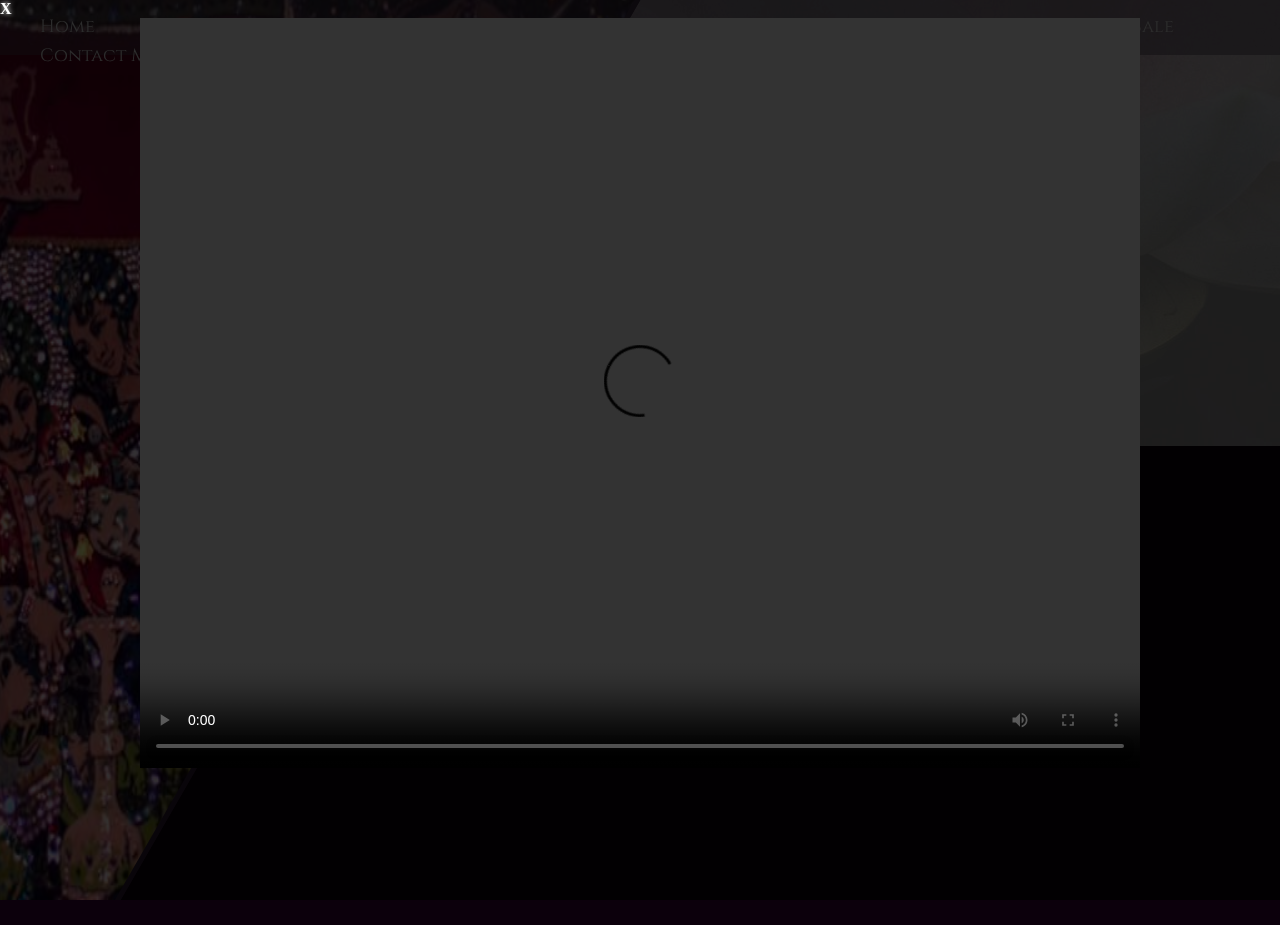
==== index.html @ 3a8ccbe5 "must fix all headers" ====
<!DOCTYPE html>
<html>
<head>

	<title>Bellydancing by Layla</title>
	<link rel="stylesheet" type="text/css" href="styles.css">
	<link href="https://fonts.googleapis.com/css?family=Lobster+Two|Cinzel" rel="stylesheet">

<style>
/*flexed to center #main-image and text*/
		.container {
			display: flex;
			flex-direction: column;
		}
/*because #main-image kept popping behind the header*/
		#heading{
			z-index: -1;
		}

		#heading img {
		width: 150vh;
		padding-top: 30vh;
		padding-right: 40vw;


		}
/*image of layla centered in the */
		#main-image {
      position:absolute;
			height: 90vh;
			width: 700px;
			/*align-self: center;*/
      margin:0 auto;
      left:60vw;
			bottom: 1vh;
			background-position: -10vw 0;
			background-size: cover;
			background-repeat: no-repeat;
			background-image: url(images/transparent/transparent-vest.png);
			transition-delay: .5s;
		}

/*h1, h2, and image of layla*/
		#main-layla, #professional, #main-image {
			opacity: 0;
			transition: 2s;
		}
			/*h1*/
		#main-layla {
			transition-delay: 1s;
		}
			/*h2*/
		#professional {
			transition-delay: 2s;
		}



</style>
</head>
<body onload="modalLaunch()">
<!-- nav sidebar -->
<div id = "navbar">

<!-- Home is index.html#close so modal doesn't play-->
	<ul>
		<a href="index.html#close"><li>Home</li></a>
		<a href="history.html"><li>About Me</li></a>
		<a href="shows.html"><li>Upcoming Shows</li></a>
		<a href="classes.html"><li>Classes</li></a>
		<a href="the-boss.html"><li>The Legend of Serena Wilson</li></a>
		<a href="costuming.html"><li>Costuming for Sale</li></a>
		<a href="contact.html"><li>Contact Me</li></a>
	</ul>
</div>

<div class="container">
	<div id="heading">
		<img src="images/tapestry.jpg">
	</div>

	<div id="main-image"></div>
</div>



<h1 id="main-layla">Layla</h1>
<h2 id="professional">Professional Bellydance Artist</h2>



<!-- Modal landing page-->

	<div id="video" class="blackOverlay">
	<!-- onclick both stops the video and triggers opacity on #main-image and text -->
	<span><a href="#close" class="close" onclick="pauseVid(); opacUp()">X</a></span>
      <div class="formatting">

			<video id="laylaVideo" width="1000" height="750" controls autoplay>
				<source src="media/cruella-de-ville.mp4" type="video/mp4">
			</video>
	</div>
  </div>

  <script type="text/javascript" src="scripts.js"></script>

  <script>

  var exOut = document.getElementsByClassName("close")[0];
  var laylaVideo = document.getElementById("laylaVideo");

  var pic = document.getElementById("main-image");
  var layla = document.getElementById("main-layla");
  var pro = document.getElementById("professional");

 //adapeted from https://stackoverflow.com/questions/7696651/jump-to-a-element-automatically-on-page-load
  function modalLaunch(){
  	if(!document.location.hash){
  		document.location.hash = "video";

  	} else if (document.location.hash = "close"){
  		pauseVid();
  	}
  }

  function pauseVid(){
  	laylaVideo.pause();
  	pic.style.opacity="1";
  	layla.style.opacity="1";
  	pro.style.opacity="1";

  }

</script>
</body>
</html>
---- styles.css ----
/*margin 0 and background color to ensure no white when scrolling out of bounds*/
body{
	margin: 0;
	background-color: rgb(12, 0, 12);

}

h1, h2{
	color: white;
	text-shadow: 0px 0px 10px rgb(235, 124, 255);
	font-size: 300px;
	z-index: 1;
	position: absolute;
	margin-left: 25vw;
	font-family: 'Lobster Two', cursive;
}

h2{
	font-size: 100px;
	margin-top: 75vh;
	margin-left: 10vw;
}

/*all H3s are the listing titles and have a purple background */
h3 {
	color: white;
	font-family: 'Cinzel', serif;
	margin-top: 0;
	background-color: rgb(123, 78, 135);
	font-size: 30px;
	line-height: 5vh;
	padding: 2vw;
		}

/*content is any and all text in a box */
.content{
	width: 60vw;
	border-radius: 40px;
	position: absolute;
	z-index: 1;
	color: rgb(239, 227, 252);
	font-size: 20px;
}

.content p{
	padding: 1vw;
	font-family: 'Cinzel', serif;
}

/*navbar is fixed, which is only really important for classes.html*/
#navbar{
	position: fixed;
	top: 0;
	z-index: 9999;
	width: 100%;
	height: 55px;
	background-color: rgba(76, 64, 79, 0.5);
}

#navbar ul{
	list-style-type: none;
}


#navbar li {
	margin-top: 0;
	line-height: 0;
	display: inline-block;
	padding: 0 4vw 18px 0;
	font-family: 'Cinzel', serif;
}

/*all anchor tags are grey unless otherwise indicated*/
a {
	text-decoration: none;
	color: rgb(217, 217, 217);
}

#navbar a {
	font-size: 18px;
}

/*nav bar coloring is white to give us a break on the purple*/
#navbar a:hover {
	color: rgb(255, 255, 255);
	text-shadow: 0px 0px 5px rgb(255, 255, 255);
}
/*the container is unclickable and has no bearing on the layout except
to fix the background picture and header. Background picture is deliberately
 not covering the whole background to give a split effect.
*/
.container {
	z-index: -9999;
	background-image: url(images/jay-castor-lotus-copy-copy.jpg);
	background-repeat: no-repeat;
	background-position: 0 -90vh;
	height: 100vh;
	width: 100vw;
	overflow: hidden;
	position: fixed;
	top: 0;
}

/*diagonal div to the left*/
/*headings are NOT responsize and require a different (likely horizontal) layout on smaller media sizes*/
#heading {
  position: absolute;
	overflow: hidden;
  top:30vw;
 	height: 80vh;
 	background-color: rgb(56, 15, 54);
  transform-origin: 0% 100%;
  transform: rotate(-60deg);
  border-bottom: 5px outset rgb(123, 78, 135);
			}

/*default sizing and rotation of picture inside header*/
#heading img {
	height: 150vh;
	width: auto;
  	transform: rotate(60deg);
}


/*all buttons have the same purple glow hover effect*/
button{
	transition: .25s;
}

button:hover{
	background-color: rgb(247, 204, 255);
	box-shadow: 0px 0px 5px 5px rgb(235, 124, 255);
}

/*remove the blue outline when selected*/
button:focus{
	outline: 0;
}

/*default for all modals*/
.blackOverlay {
		position: fixed;
		top: 0;
		left: 0;
		bottom: 0;
		right: 0;
		background: rgba(0,0,0,0.8);
		z-index: 99999;
		opacity: 0;
		transition: opacity 300ms ease-in;
		pointer-events: none;
	}
/*modal launch*/
	.blackOverlay:target {
		opacity: 1;
		pointer-events: auto;
	}

/*modal close button*/
	.close {
		color: rgb(232, 176, 229);
		line-height: 10px;
		text-align: center;
		font-weight: bold;
		text-decoration: none;
	}
/*hover for modal close button*/
	.close:hover {
		color: white;
		text-shadow: 0px 0px 5px rgb(255, 255, 255);

	}
/*center the content of the div inside the modal*/
	.formatting {
		/*margin-top: 1vh;*/
		display: flex;
		flex-flow: row;
		justify-content: center;
		}
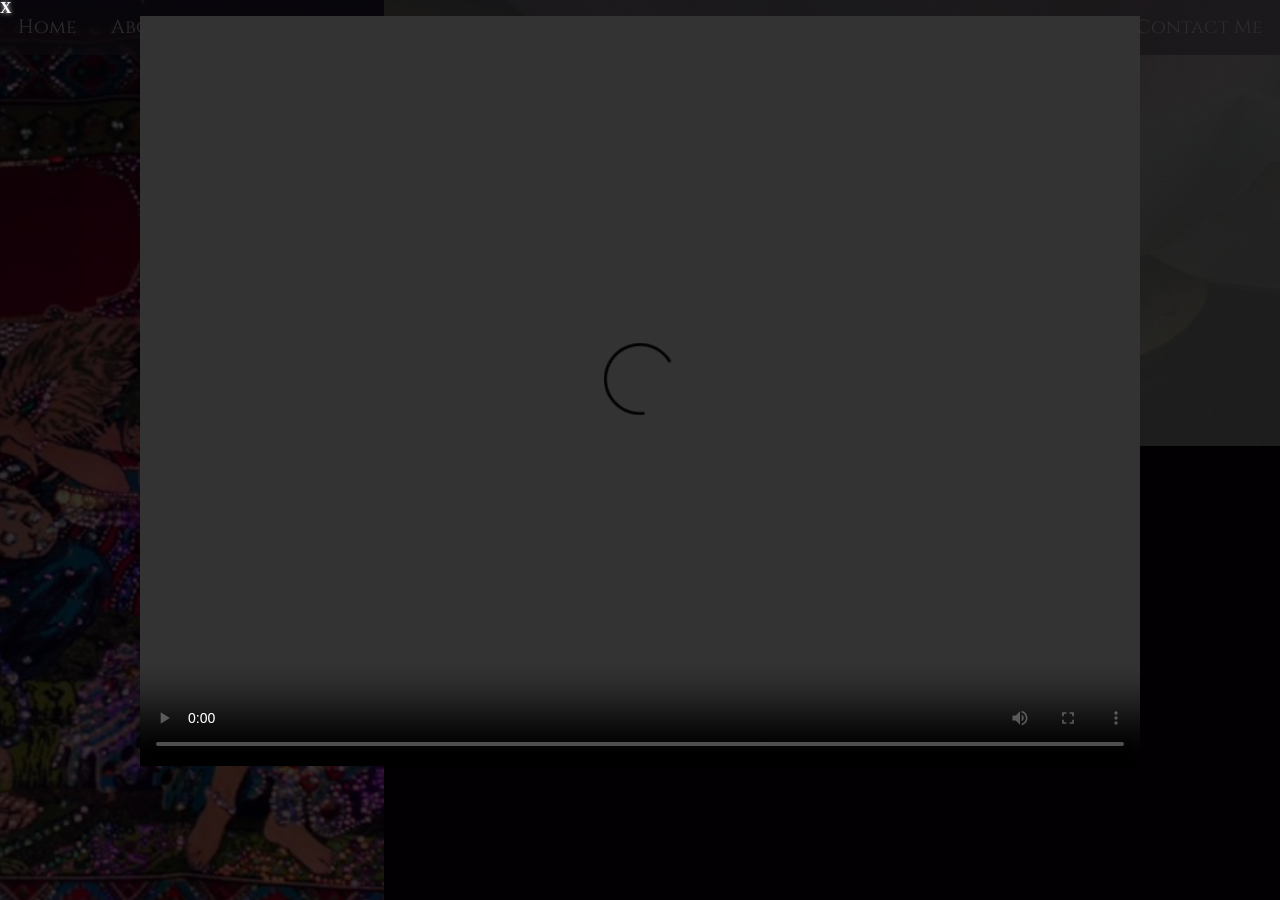
==== commit 6d6d1237: "all changes" ====
--- a/index.html
+++ b/index.html
@@ -3,26 +3,15 @@
 <head>
 
 	<title>Bellydancing by Layla</title>
+  <meta name="viewport" content="width=device-width, initial-scale=1.0">
+  <link rel="stylesheet" type="text/css" href="reset.css">
 	<link rel="stylesheet" type="text/css" href="styles.css">
 	<link href="https://fonts.googleapis.com/css?family=Lobster+Two|Cinzel" rel="stylesheet">
 
 <style>
-/*flexed to center #main-image and text*/
-		.container {
-			display: flex;
-			flex-direction: column;
-		}
-/*because #main-image kept popping behind the header*/
-		#heading{
-			z-index: -1;
-		}
 
 		#heading img {
-		width: 150vh;
-		padding-top: 30vh;
-		padding-right: 40vw;
-
-
+      margin-left: -45vw;
 		}
 /*image of layla centered in the */
 		#main-image {
@@ -30,6 +19,7 @@
 			height: 90vh;
 			width: 700px;
 			/*align-self: center;*/
+      z-index: -1;
       margin:0 auto;
       left:60vw;
 			bottom: 1vh;
@@ -47,10 +37,16 @@
 		}
 			/*h1*/
 		#main-layla {
+       z-index: 1;
+       top:30vh;
+       left:-20vw;
+      /*text-align: center;*/
+      font-size: 25vw;
 			transition-delay: 1s;
 		}
 			/*h2*/
 		#professional {
+            z-index: 1;
 			transition-delay: 2s;
 		}
 
@@ -80,13 +76,13 @@
 	</div>
 
 	<div id="main-image"></div>
-</div>
+
 
 
 
 <h1 id="main-layla">Layla</h1>
 <h2 id="professional">Professional Bellydance Artist</h2>
-
+</div>
 
 
 <!-- Modal landing page-->
--- a/styles.css
+++ b/styles.css
@@ -2,13 +2,12 @@
 body{
 	margin: 0;
 	background-color: rgb(12, 0, 12);
-
 }
 
 h1, h2{
 	color: white;
 	text-shadow: 0px 0px 10px rgb(235, 124, 255);
-	font-size: 300px;
+	font-size: 10vw;
 	z-index: 1;
 	position: absolute;
 	margin-left: 25vw;
@@ -16,7 +15,7 @@
 }
 
 h2{
-	font-size: 100px;
+	font-size: 5vw;
 	margin-top: 75vh;
 	margin-left: 10vw;
 }
@@ -27,7 +26,7 @@
 	font-family: 'Cinzel', serif;
 	margin-top: 0;
 	background-color: rgb(123, 78, 135);
-	font-size: 30px;
+	font-size: 2vwpx;
 	line-height: 5vh;
 	padding: 2vw;
 		}
@@ -39,7 +38,7 @@
 	position: absolute;
 	z-index: 1;
 	color: rgb(239, 227, 252);
-	font-size: 20px;
+	font-size: 2vw;
 }
 
 .content p{
@@ -59,14 +58,14 @@
 
 #navbar ul{
 	list-style-type: none;
+  display: flex;
+  justify-content: space-around;
 }
 
 
 #navbar li {
-	margin-top: 0;
-	line-height: 0;
+	line-height: 6vh;
 	display: inline-block;
-	padding: 0 4vw 18px 0;
 	font-family: 'Cinzel', serif;
 }
 
@@ -77,7 +76,7 @@
 }
 
 #navbar a {
-	font-size: 18px;
+	font-size: 1.5vw;
 }
 
 /*nav bar coloring is white to give us a break on the purple*/
@@ -90,6 +89,7 @@
  not covering the whole background to give a split effect.
 */
 .container {
+  position: relative;
 	z-index: -9999;
 	background-image: url(images/jay-castor-lotus-copy-copy.jpg);
 	background-repeat: no-repeat;
@@ -106,19 +106,20 @@
 #heading {
   position: absolute;
 	overflow: hidden;
-  top:30vw;
- 	height: 80vh;
+ 	height: 100vh;
+  width:30vw;
+  /*align-self: center;*/
+  /*margin:0 auto;*/
  	background-color: rgb(56, 15, 54);
   transform-origin: 0% 100%;
-  transform: rotate(-60deg);
+  /*transform: rotate(-60deg);*/
   border-bottom: 5px outset rgb(123, 78, 135);
 			}
 
 /*default sizing and rotation of picture inside header*/
 #heading img {
-	height: 150vh;
-	width: auto;
-  	transform: rotate(60deg);
+    height:110vh;
+    width:auto;
 }
 
 
@@ -178,4 +179,10 @@
 		justify-content: center;
 		}
 
+@media screen and (max-width:700px){
+  .content p {
+    font-size: 2.5vw;
+  }
+}
 
+
